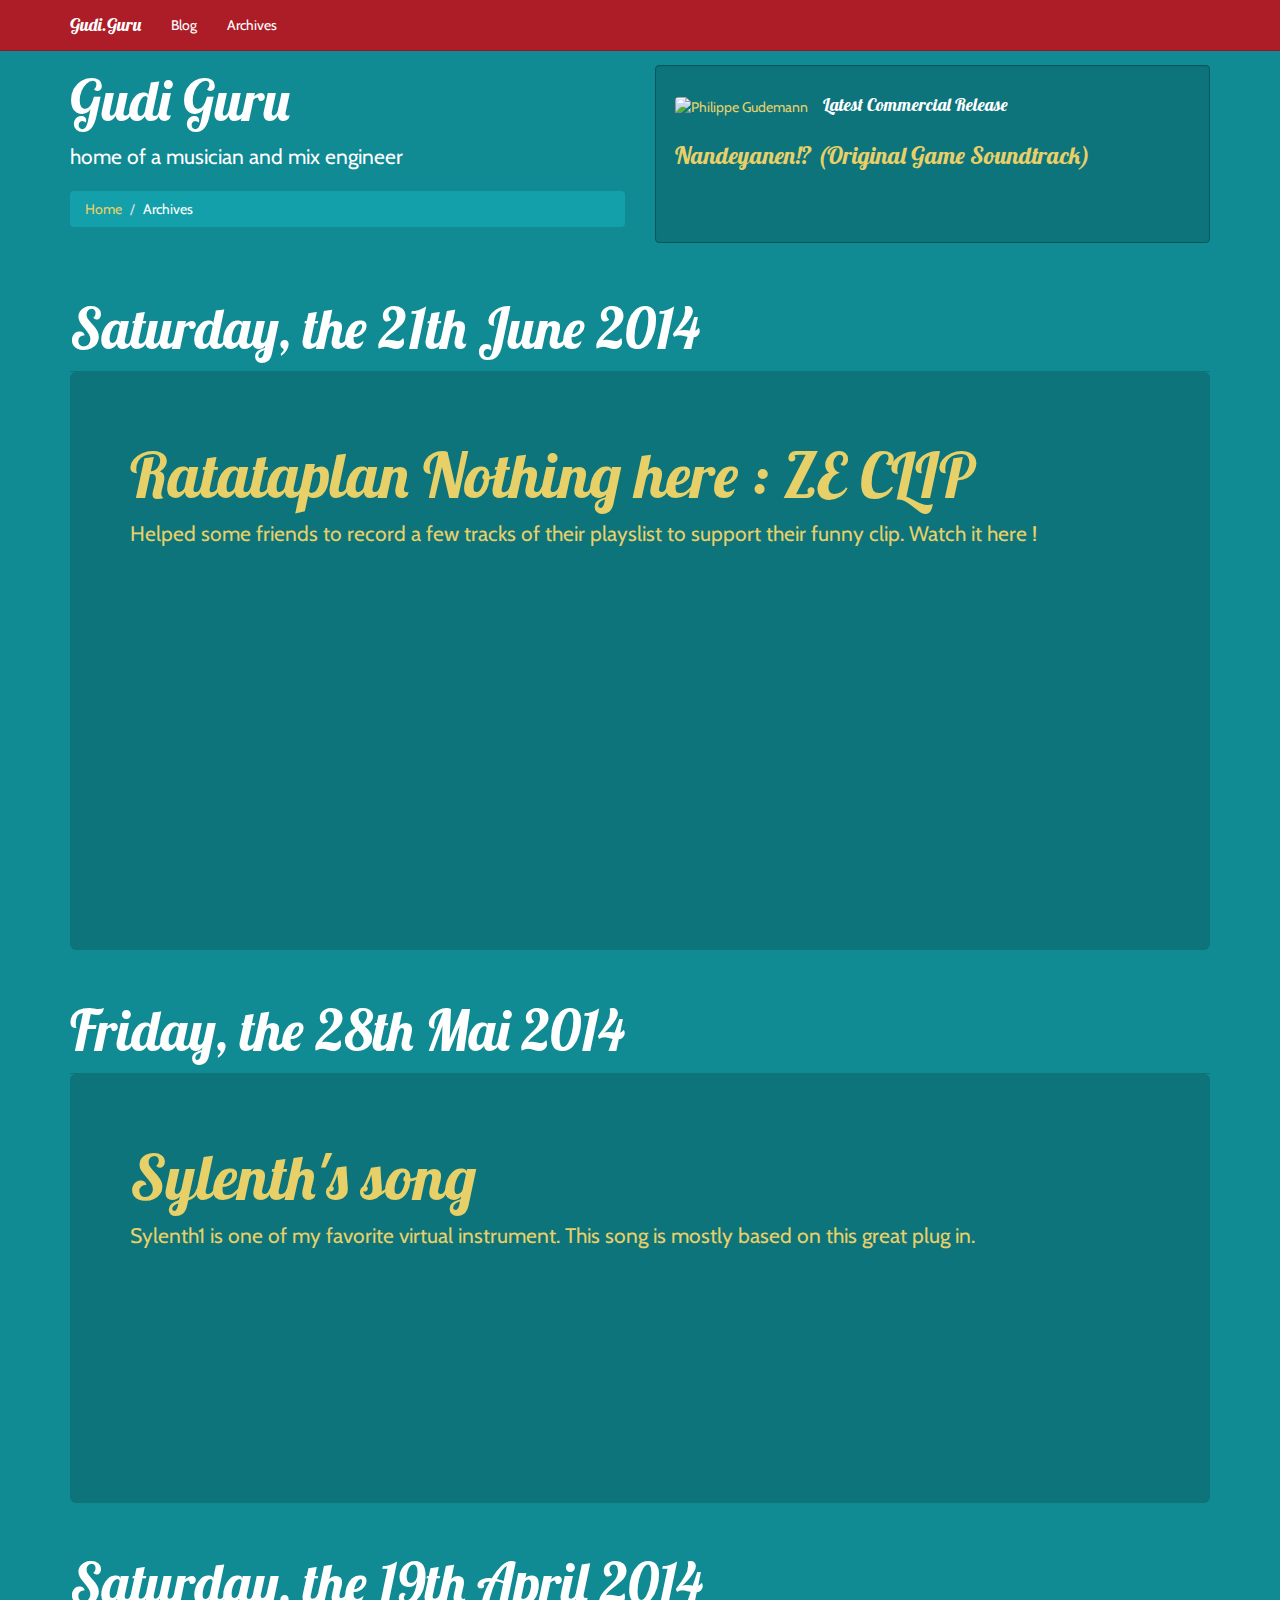
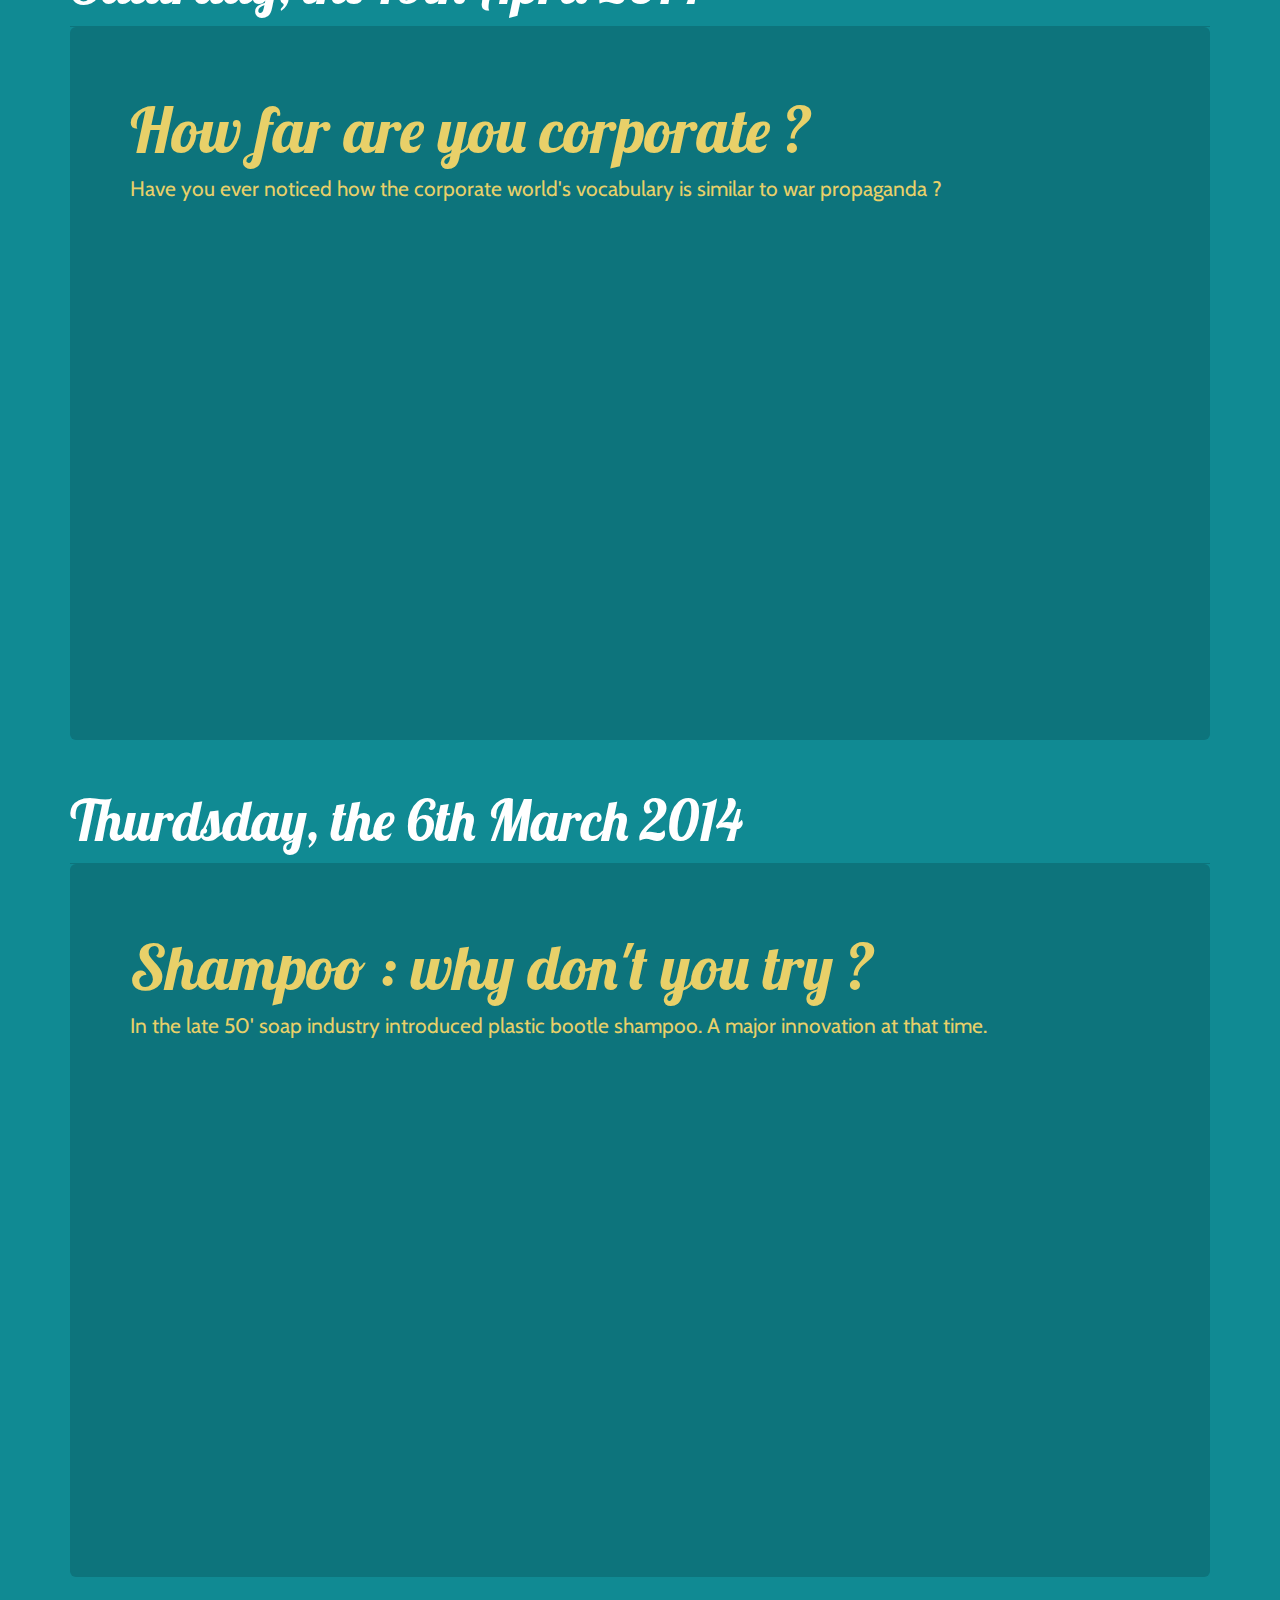
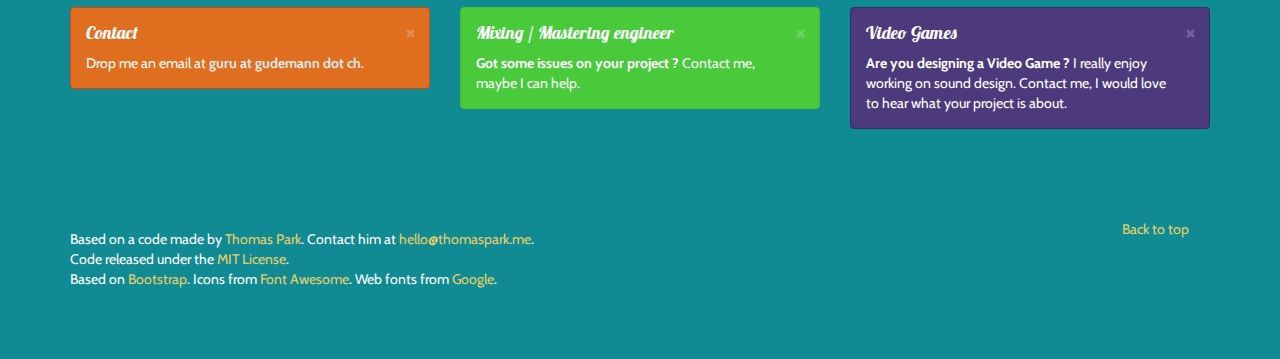
==== Archives.html @ d0280917 "Added 2015 stuff, an archive page and re structured assets" ====
<!DOCTYPE html>
<html lang="en" ng-app>
  <head>
    <title>Gudi Guru : archives</title>
    <meta name="viewport" content="width=device-width, initial-scale=1.0">
    <meta charset="utf-8">
    <meta property="fb:app_id" content="542167829239668"/>
    <link rel="stylesheet" href="../bootstrap.css" media="screen">
    <link rel="stylesheet" href="../css/bootswatch.min.css">
    <script src="../js/angular.min.js"></script>
  </head>
  <body>
    <div id="fb-root"></div>
    <div class="navbar navbar-default navbar-fixed-top">
      <div class="container">
        <div class="navbar-header">
          <a href="../" class="navbar-brand">Gudi.Guru</a>
          <button class="navbar-toggle" type="button" data-toggle="collapse" data-target="#navbar-main">
            <span class="icon-bar"></span>
            <span class="icon-bar"></span>
            <span class="icon-bar"></span>
          </button>
        </div>
        <div class="navbar-collapse collapse" id="navbar-main">
          <ul class="nav navbar-nav">
            <li>
              <a href="../">Blog</a>
            </li>
            <li>
              <a href="../Archives.html">Archives</a>
            </li>
          </ul>
        </div>
      </div>
    </div>
    <div class="container">
      <div class="page-header" id="banner">
        <div class="row">
          <div class="col-lg-6">
            <h1>Gudi Guru</h1>
            <p class="lead">home of a musician and mix engineer</p>
            <ul class="breadcrumb">
              <li><a href=".">Home</a></li>
              <li class="active">Archives</li>
            </ul>
          </div>
          <div class="col-lg-6" style="padding: 15px 15px 0 15px;">
            <div class="well">
              <a href="http://gudi.guru/" rel="nofollow" target="_blank">
                <span style="float: left; margin-right: 15px;">
                  <img src="http://a4.mzstatic.com/us/r30/Music4/v4/8f/70/24/8f70243f-7438-9b2b-41cc-1264673dc616/849926038830.170x170-75.jpg" style="border-radius: 4px;" alt="Philippe Gudemann">
                </span>
              </a>
              <a href="http://gudi.guru/" rel="nofollow" target="_blank">
                <h4 style="margin-bottom: 0.4em; color: #fff;">Latest Commercial Release</h4>
                <div style="color: #fff;" class="clearfix"><h3>Nandeyanen!? (Original Game Soundtrack)</h3>
                  <a href="http://spoti.fi/1Bv1N13" target="spotify_store" style="display:inline-block;overflow:hidden;background:url(https://bit.ly/1pyTGto) no-repeat;width:101px;height:39px;@media only screen"></a>    
                  <a href="http://bit.ly/1AmzGTm" target="itunes_store" style="display:inline-block;overflow:hidden;background:url(http://linkmaker.itunes.apple.com/htmlResources/assets/en_us//images/web/linkmaker/badge_itunes-lrg.png) no-repeat;width:110px;height:40px;@media only screen{background-image:url(http://linkmaker.itunes.apple.com/htmlResources/assets/en_us//images/web/linkmaker/badge_itunes-lrg.svg);}"></a>    
                  <a href="http://amzn.to/1BoYDhd" target="amazon_store" style="display:inline-block;overflow:hidden;background:url(https://bit.ly/1pySSEP) no-repeat;width:101px;height:39px;@media only screen"></a>    
                </div>
              </a>
            </div>
          </div>
        </div>
      </div>
      

      <!-- Containers
      ================================================== -->
      <div class="bs-docs-section">

        <div class="row">
          <div class="col-lg-12">
            <div class="page-header">
              <h1 id="ratataplan">Saturday, the 21th June 2014</h1>
            </div>
            <div class="bs-example">
              <div class="jumbotron" style="color:#E8D069;">
                <h1>Ratataplan Nothing here : ZE CLIP</h1>
                <p>Helped some friends to record a few tracks of their playslist to support their funny clip. Watch it here !</p>
                <p><iframe height="315" src="//www.youtube.com/embed/kIx5nXtNT-U" allowfullscreen></iframe></p>
              </div>
            </div>
          </div>
        </div>
        <div class="row">
          <div class="col-lg-12">
            <div class="page-header">
              <h1 id="sylenth">Friday, the 28th Mai 2014</h1>
            </div>
            <div class="bs-example">
              <div class="jumbotron" style="color:#E8D069;">
                <h1>Sylenth's song</h1>
                <p>Sylenth1 is one of my favorite virtual instrument. This song is mostly based on this great plug in.</p>
                <p><iframe width="100%" height="166" scrolling="no" frameborder="no" src="https://w.soundcloud.com/player/?url=https%3A//api.soundcloud.com/tracks/155295150&amp;color=ff5500&amp;auto_play=false&amp;hide_related=false&amp;show_comments=true&amp;show_user=true&amp;show_reposts=false"></iframe></p>
              </div>
            </div>
          </div>
        </div>

        <div class="row">
          <div class="col-lg-12">
            <div class="page-header">
              <h1 id="coroprateNonSense">Saturday, the 19th April 2014</h1>
            </div>
            <div class="bs-example">
              <div class="jumbotron" style="color:#E8D069;">
                <h1>How far are you corporate ?</h1>
                <p>Have you ever noticed how the corporate world's vocabulary is similar to war propaganda ?</p>
                <p><iframe height="450" src="//www.youtube.com/embed/gbsStKyzvi0" allowfullscreen></iframe></p>
              </div>
            </div>
          </div>
        </div>

        <div class="row">
          <div class="col-lg-12">
            <div class="page-header">
              <h1 id="Shampoo">Thurdsday, the 6th March 2014</h1>
            </div>
            <div class="bs-example">
              <div class="jumbotron" style="color:#E8D069;">
                <h1>Shampoo : why don't you try ?</h1>
                <p>In the late 50' soap industry introduced plastic bootle shampoo. A major innovation at that time.</p>
                <p><iframe height="450" src="//www.youtube.com/embed/L75u4XFi9Mo" allowfullscreen></iframe></p>
              </div>
            </div>
          </div>
        </div>       
        <div class="row">
          <div class="col-lg-4">
            <div class="alert alert-dismissable alert-danger">
                <button type="button" class="close" data-dismiss="alert">&times;</button>
                <h4>Contact</h4>
                <p>Drop me an email at<a href="#" class="alert-link"> guru at gudemann dot ch</a>.</p>                
            </div>
          </div>
          <div class="col-lg-4">
            <div class="alert alert-dismissable alert-success">
              <button type="button" class="close" data-dismiss="alert">&times;</button>
              <h4>Mixing / Mastering engineer</h4>
              <strong>Got some issues on your project ?</strong> Contact me, maybe I can help.
            </div>
          </div>
          <div class="col-lg-4">
            <div class="alert alert-dismissable alert-info">
              <button type="button" class="close" data-dismiss="alert">&times;</button>
              <h4>Video Games</h4>
              <strong>Are you designing a Video Game ?</strong> I really enjoy working on sound design.  Contact me, I would love to hear what your project is about.
            </div>
          </div>
        </div>
      </div>
      <footer>
        <div class="row">
          <div class="col-lg-12">
            <ul class="list-unstyled">
              <li class="pull-right"><a href="#top">Back to top</a></li>
            </ul>
            <p>Based on a code made by <a href="http://thomaspark.me" rel="nofollow">Thomas Park</a>. Contact him at <a href="mailto:hello@thomaspark.me">hello@thomaspark.me</a>.</p>
            <p>Code released under the <a href="https://github.com/thomaspark/bootswatch/blob/gh-pages/LICENSE">MIT License</a>.</p>
            <p>Based on <a href="http://getbootstrap.com" rel="nofollow">Bootstrap</a>. Icons from <a href="http://fortawesome.github.io/Font-Awesome/" rel="nofollow">Font Awesome</a>. Web fonts from <a href="http://www.google.com/webfonts" rel="nofollow">Google</a>.</p>
          </div>
        </div>
      </footer>
    </div>
    <script src="https://code.jquery.com/jquery-1.10.2.min.js"></script>
  </body>
</html>
---- css/bootswatch.min.css ----
body{padding-top:50px}
#banner{border-bottom:none}
.page-header h1{font-size:4em}
.bs-docs-section{margin-top:1em}
footer{margin:5em 0}footer li{float:left;margin-right:1.5em;margin-bottom:1.5em}
footer p{clear:left;margin-bottom:0}
.splash{padding:4em 0 2em;background-color:#1c2533;background:-webkit-linear-gradient(70deg, #080f1f 30%, #2b4b5a 87%, #435e67 100%);background:-o-linear-gradient(70deg, #080f1f 30%, #2b4b5a 87%, #435e67 100%);background:-ms-linear-gradient(70deg, #080f1f 30%, #2b4b5a 87%, #435e67 100%);background:-moz-linear-gradient(70deg, #080f1f 30%, #2b4b5a 87%, #435e67 100%);background:linear-gradient(20deg, #080f1f 30%, #2b4b5a 87%, #435e67 100%);background-attachment:fixed;color:#fff;text-align:center}.splash .alert{margin:4em 0 2em}
.splash h1{font-size:4em}
.splash #social{margin:2em 0 4em}
.splash .bsa{max-width:350px;margin:0 auto;background:none}.splash .bsa .one .bsa_it_ad{border:1px solid #3e4653 !important;border-color:rgba(255,255,255,0.2) !important}
.splash .bsa a{color:#fff}
.section-tout{padding:4em 0 3em;border-top:1px solid rgba(255,255,255,0.1);border-bottom:1px solid rgba(0,0,0,0.1);background-color:#eaf1f1}.section-tout .fa{margin-right:.5em}
.section-tout p{margin-bottom:3em}
.section-preview{padding:4em 0 4em}.section-preview .preview{margin-bottom:4em;background-color:#eaf1f1;border:1px solid rgba(0,0,0,0.1);border-radius:6px}.section-preview .preview .image{padding:5px}.section-preview .preview .image img{border:1px solid rgba(0,0,0,0.1)}
.section-preview .preview .options{text-align:center;padding:0 2em 2em}.section-preview .preview .options p{margin-bottom:2em}
.section-preview .dropdown-menu{text-align:left}
.section-preview .lead{margin-bottom:2em}
@media (max-width:767px){.section-preview .image img{width:100%}}
.bsa{padding:0}.bsa .one .bsa_it_ad{border:none !important;background-color:transparent !important}.bsa .one .bsa_it_ad .bsa_it_t,.bsa .one .bsa_it_ad .bsa_it_d{color:inherit !important}
.bsa .one .bsa_it_ad .bsa_it_i{margin-bottom:0 !important}
.bsa .one .bsa_it_p{display:none}
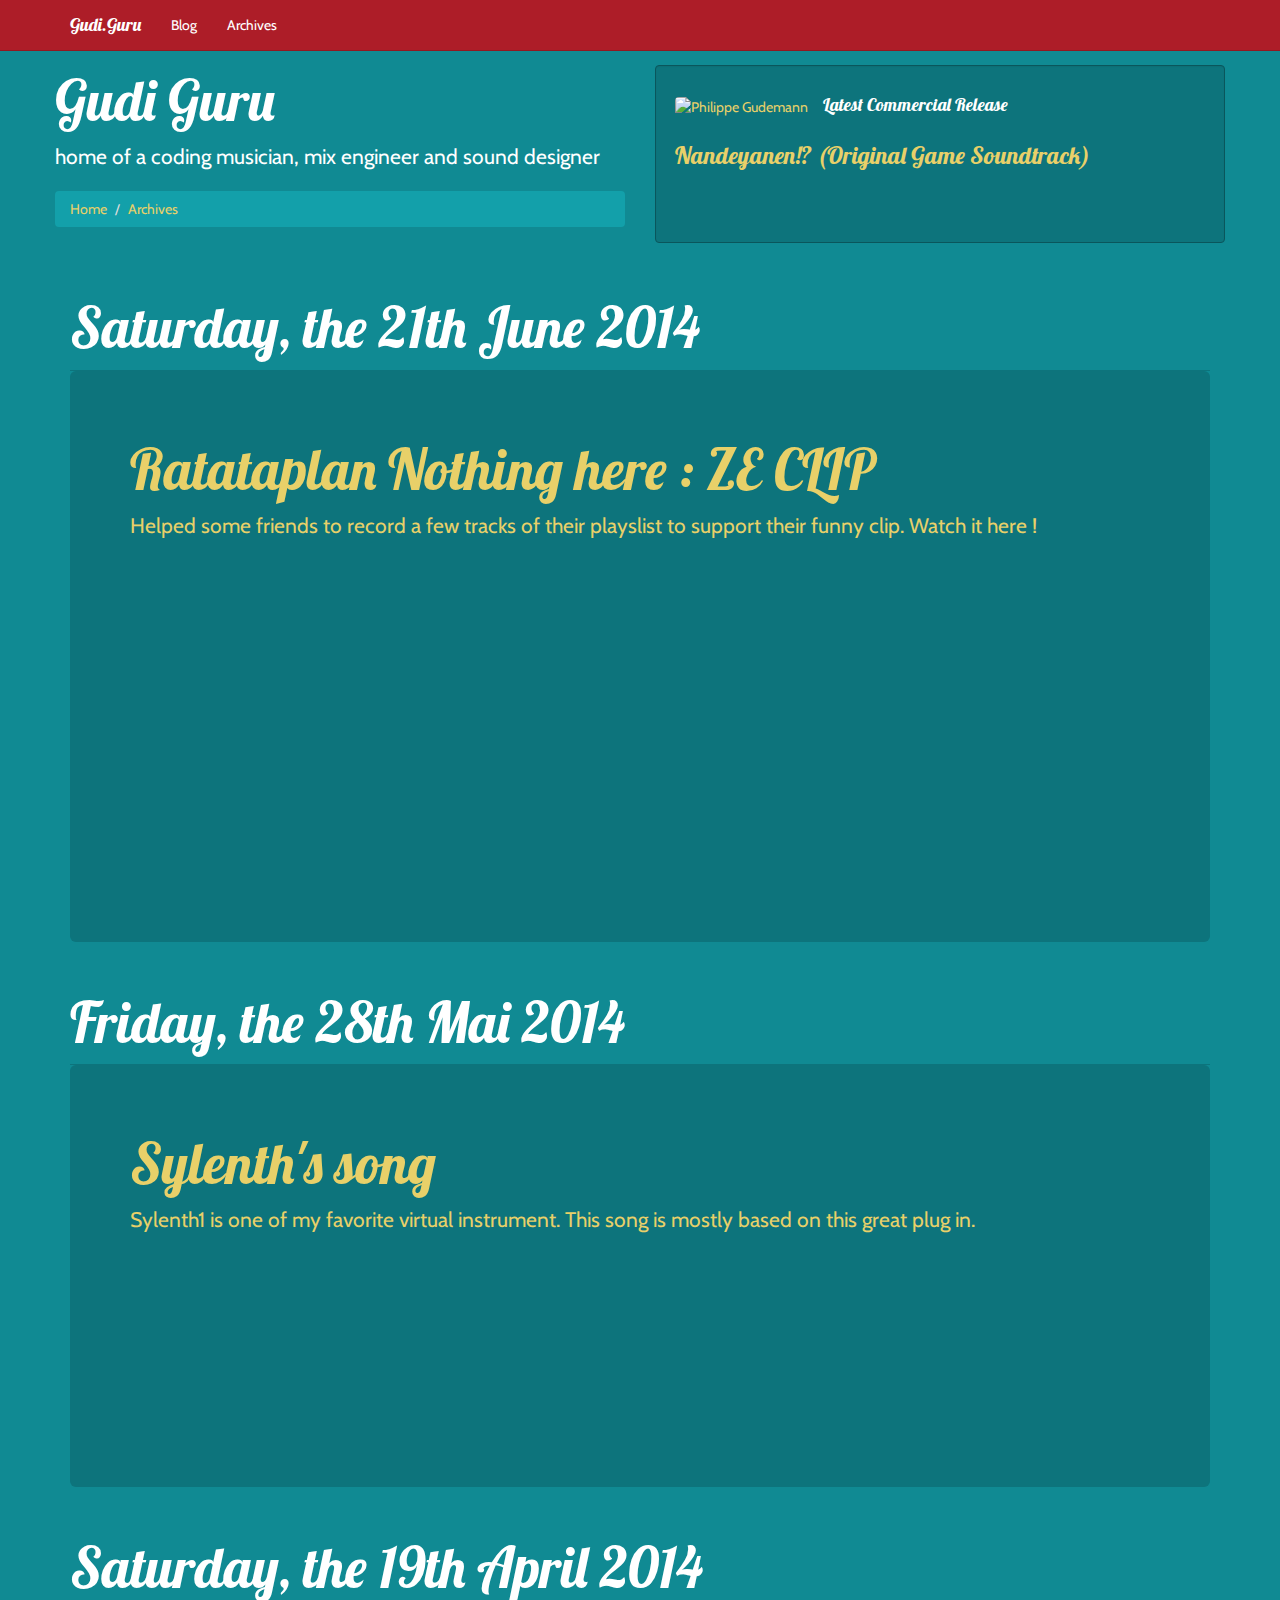
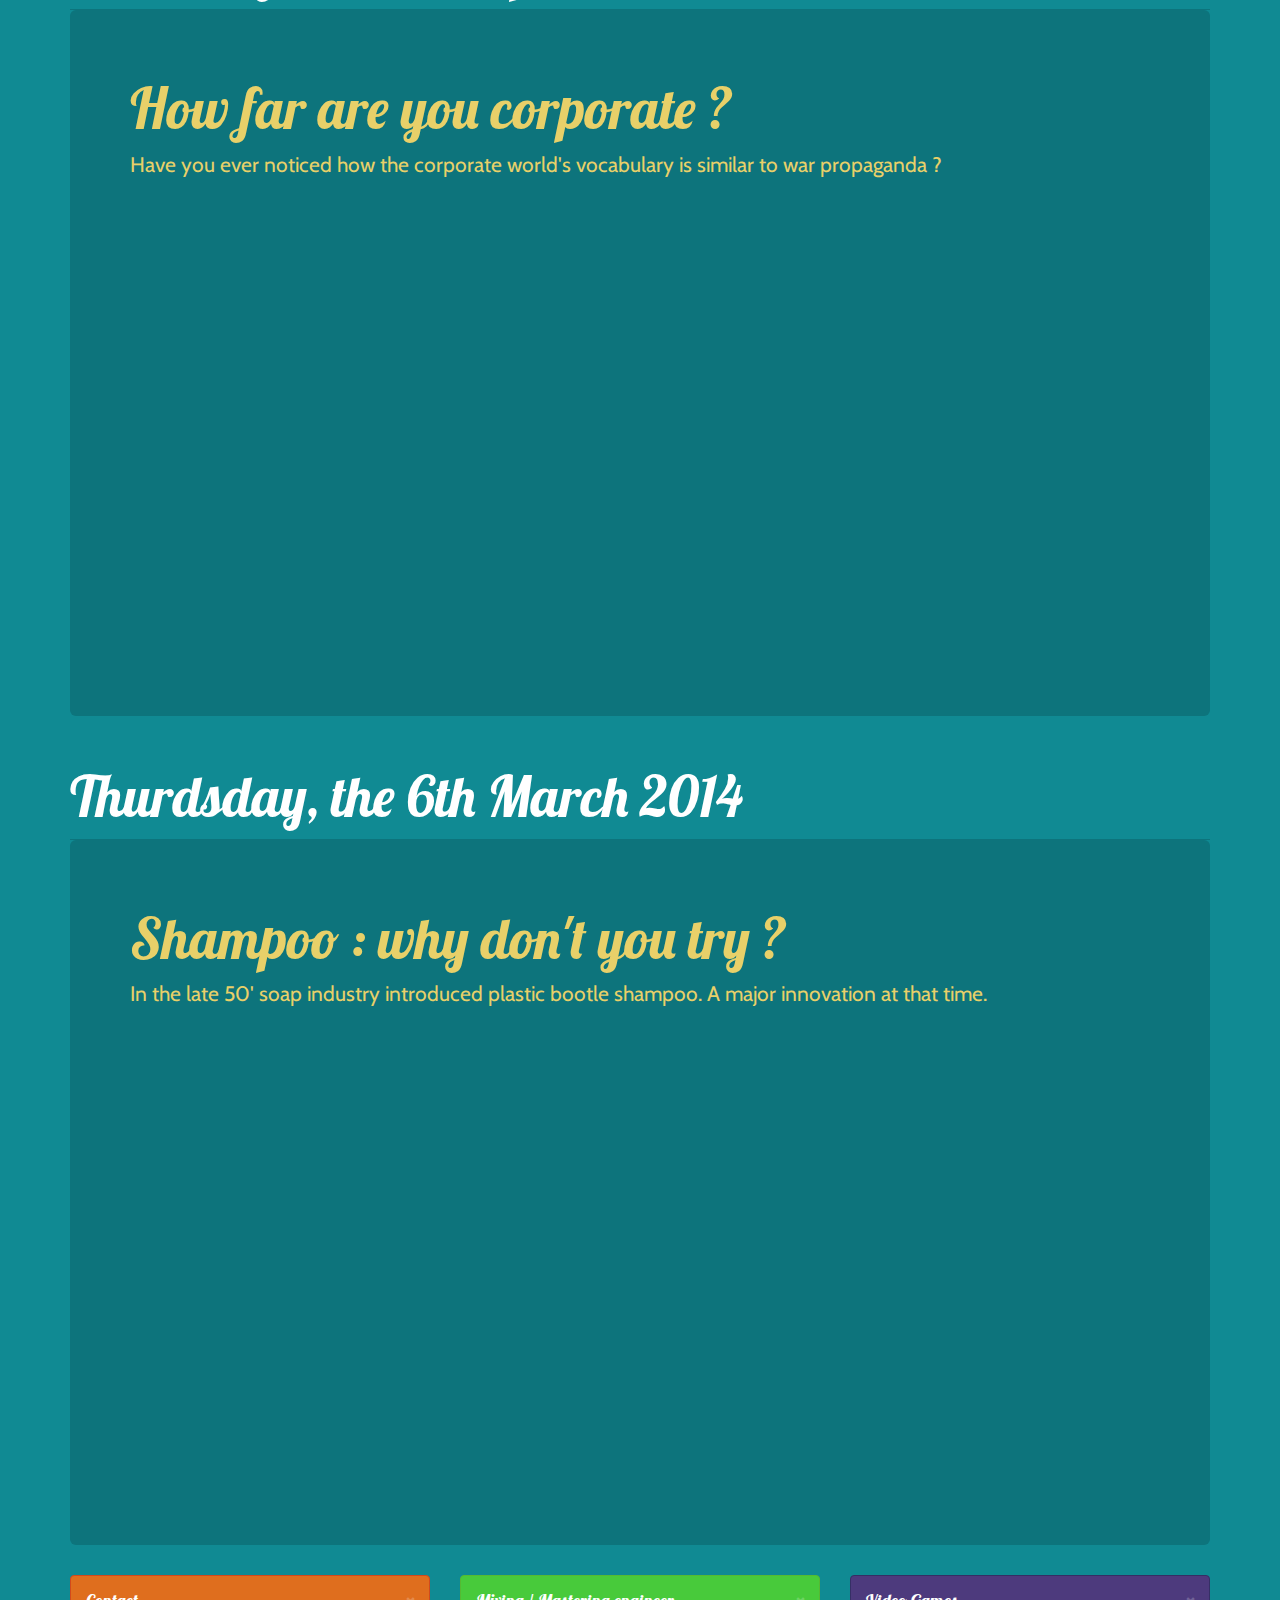
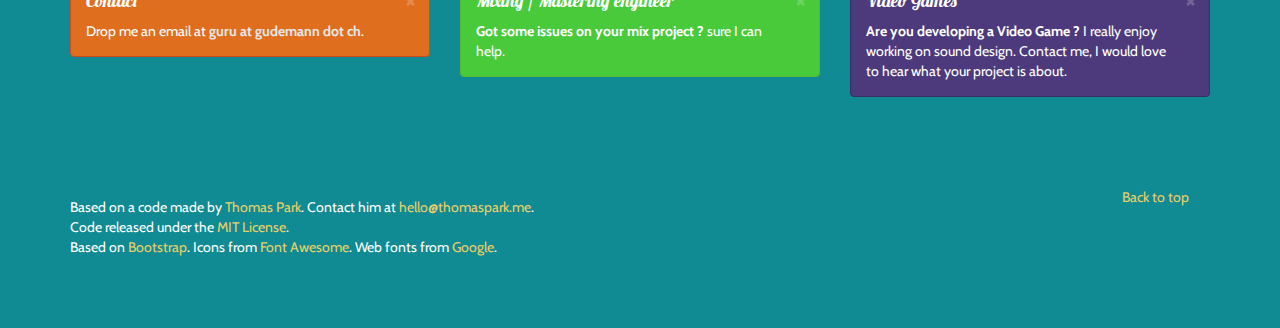
==== commit 2b5d32b5: "Added partial views" ====
--- a/Archives.html
+++ b/Archives.html
@@ -4,10 +4,9 @@
     <title>Gudi Guru : archives</title>
     <meta name="viewport" content="width=device-width, initial-scale=1.0">
     <meta charset="utf-8">
-    <meta property="fb:app_id" content="542167829239668"/>
-    <link rel="stylesheet" href="../bootstrap.css" media="screen">
-    <link rel="stylesheet" href="../css/bootswatch.min.css">
-    <script src="../js/angular.min.js"></script>
+    <link rel="stylesheet" href="/css/bootstrap.css" media="screen">
+    <link rel="stylesheet" href="/css/bootswatch.min.css">
+    <script src="js/angular.js"></script>
   </head>
   <body>
     <div id="fb-root"></div>
@@ -36,39 +35,19 @@
     <div class="container">
       <div class="page-header" id="banner">
         <div class="row">
-          <div class="col-lg-6">
-            <h1>Gudi Guru</h1>
-            <p class="lead">home of a musician and mix engineer</p>
-            <ul class="breadcrumb">
-              <li><a href=".">Home</a></li>
-              <li class="active">Archives</li>
-            </ul>
-          </div>
-          <div class="col-lg-6" style="padding: 15px 15px 0 15px;">
-            <div class="well">
-              <a href="http://gudi.guru/" rel="nofollow" target="_blank">
-                <span style="float: left; margin-right: 15px;">
-                  <img src="http://a4.mzstatic.com/us/r30/Music4/v4/8f/70/24/8f70243f-7438-9b2b-41cc-1264673dc616/849926038830.170x170-75.jpg" style="border-radius: 4px;" alt="Philippe Gudemann">
-                </span>
-              </a>
-              <a href="http://gudi.guru/" rel="nofollow" target="_blank">
-                <h4 style="margin-bottom: 0.4em; color: #fff;">Latest Commercial Release</h4>
-                <div style="color: #fff;" class="clearfix"><h3>Nandeyanen!? (Original Game Soundtrack)</h3>
-                  <a href="http://spoti.fi/1Bv1N13" target="spotify_store" style="display:inline-block;overflow:hidden;background:url(https://bit.ly/1pyTGto) no-repeat;width:101px;height:39px;@media only screen"></a>    
-                  <a href="http://bit.ly/1AmzGTm" target="itunes_store" style="display:inline-block;overflow:hidden;background:url(http://linkmaker.itunes.apple.com/htmlResources/assets/en_us//images/web/linkmaker/badge_itunes-lrg.png) no-repeat;width:110px;height:40px;@media only screen{background-image:url(http://linkmaker.itunes.apple.com/htmlResources/assets/en_us//images/web/linkmaker/badge_itunes-lrg.svg);}"></a>    
-                  <a href="http://amzn.to/1BoYDhd" target="amazon_store" style="display:inline-block;overflow:hidden;background:url(https://bit.ly/1pySSEP) no-repeat;width:101px;height:39px;@media only screen"></a>    
-                </div>
-              </a>
+          <div class="row">
+            <div class="col-lg-6">
+              <h1>Gudi Guru</h1>
+              <p class="lead">home of a coding musician, mix engineer and sound designer</p>
+              <ul class="breadcrumb">
+                <li><a href="#">Home</a></li>
+                <li class="active"><a href="/Archives.html">Archives</a></li>
+              </ul>
             </div>
-          </div>
+          <div ng-include="'/partials/newReleases.html'"></div>
         </div>
       </div>
-      
-
-      <!-- Containers
-      ================================================== -->
       <div class="bs-docs-section">
-
         <div class="row">
           <div class="col-lg-12">
             <div class="page-header">
@@ -127,43 +106,9 @@
             </div>
           </div>
         </div>       
-        <div class="row">
-          <div class="col-lg-4">
-            <div class="alert alert-dismissable alert-danger">
-                <button type="button" class="close" data-dismiss="alert">&times;</button>
-                <h4>Contact</h4>
-                <p>Drop me an email at<a href="#" class="alert-link"> guru at gudemann dot ch</a>.</p>                
-            </div>
-          </div>
-          <div class="col-lg-4">
-            <div class="alert alert-dismissable alert-success">
-              <button type="button" class="close" data-dismiss="alert">&times;</button>
-              <h4>Mixing / Mastering engineer</h4>
-              <strong>Got some issues on your project ?</strong> Contact me, maybe I can help.
-            </div>
-          </div>
-          <div class="col-lg-4">
-            <div class="alert alert-dismissable alert-info">
-              <button type="button" class="close" data-dismiss="alert">&times;</button>
-              <h4>Video Games</h4>
-              <strong>Are you designing a Video Game ?</strong> I really enjoy working on sound design.  Contact me, I would love to hear what your project is about.
-            </div>
-          </div>
-        </div>
+        <div ng-include="'/partials/contact.html'"></div>
       </div>
-      <footer>
-        <div class="row">
-          <div class="col-lg-12">
-            <ul class="list-unstyled">
-              <li class="pull-right"><a href="#top">Back to top</a></li>
-            </ul>
-            <p>Based on a code made by <a href="http://thomaspark.me" rel="nofollow">Thomas Park</a>. Contact him at <a href="mailto:hello@thomaspark.me">hello@thomaspark.me</a>.</p>
-            <p>Code released under the <a href="https://github.com/thomaspark/bootswatch/blob/gh-pages/LICENSE">MIT License</a>.</p>
-            <p>Based on <a href="http://getbootstrap.com" rel="nofollow">Bootstrap</a>. Icons from <a href="http://fortawesome.github.io/Font-Awesome/" rel="nofollow">Font Awesome</a>. Web fonts from <a href="http://www.google.com/webfonts" rel="nofollow">Google</a>.</p>
-          </div>
-        </div>
-      </footer>
+      <div ng-include="'/partials/footer.html'"></div>
     </div>
-    <script src="https://code.jquery.com/jquery-1.10.2.min.js"></script>
   </body>
 </html>